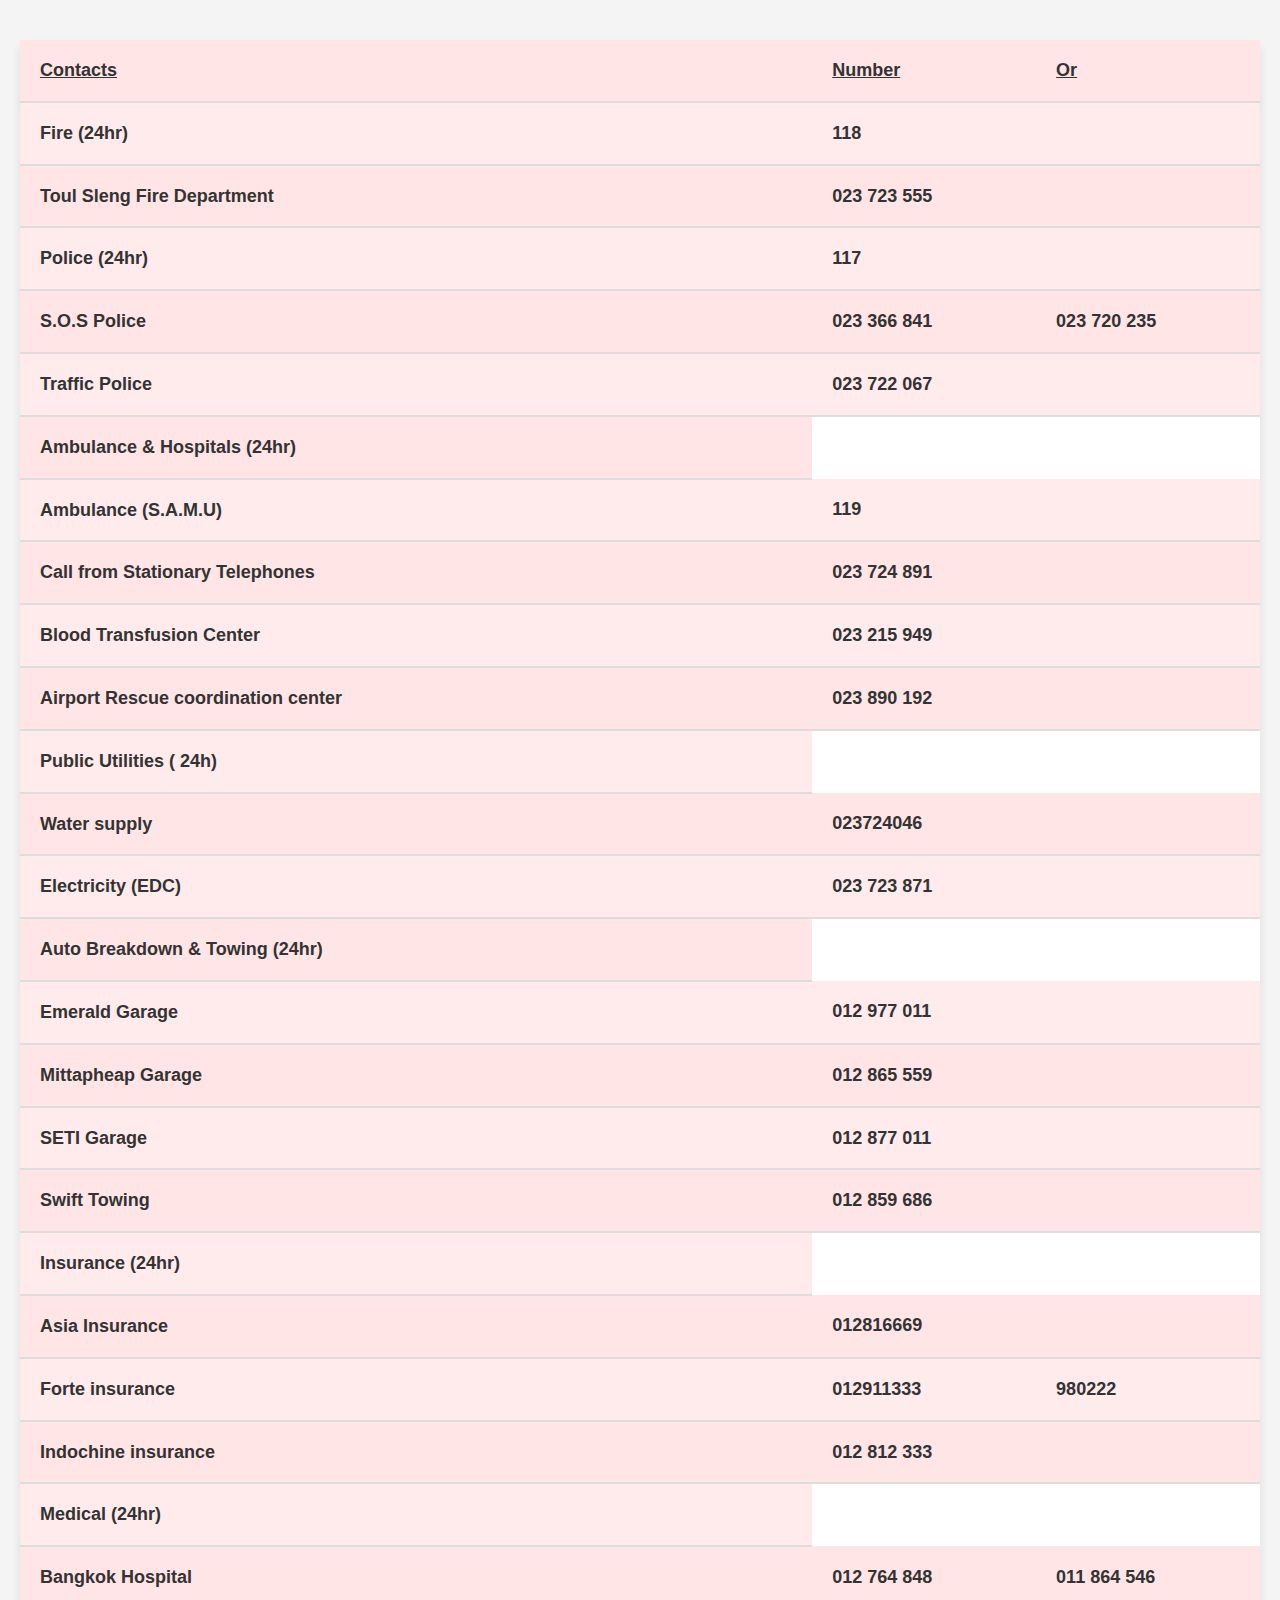
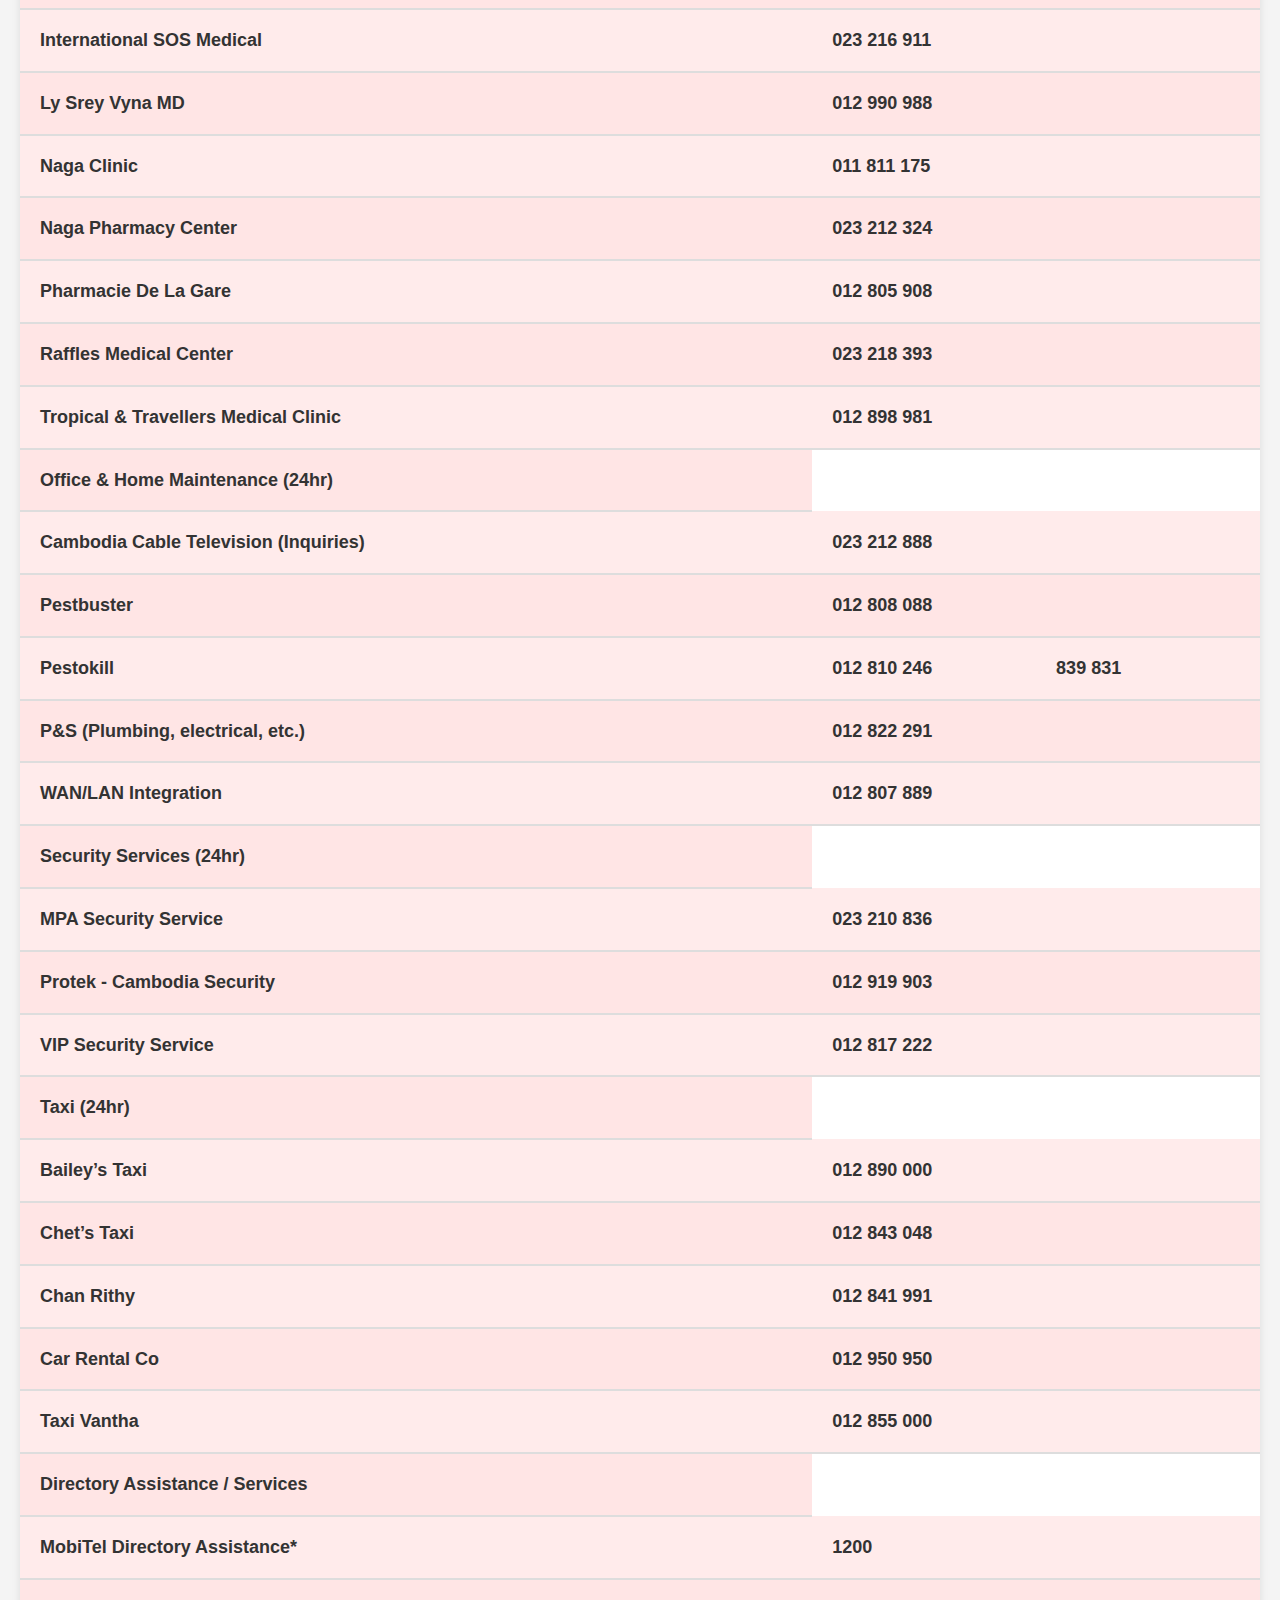
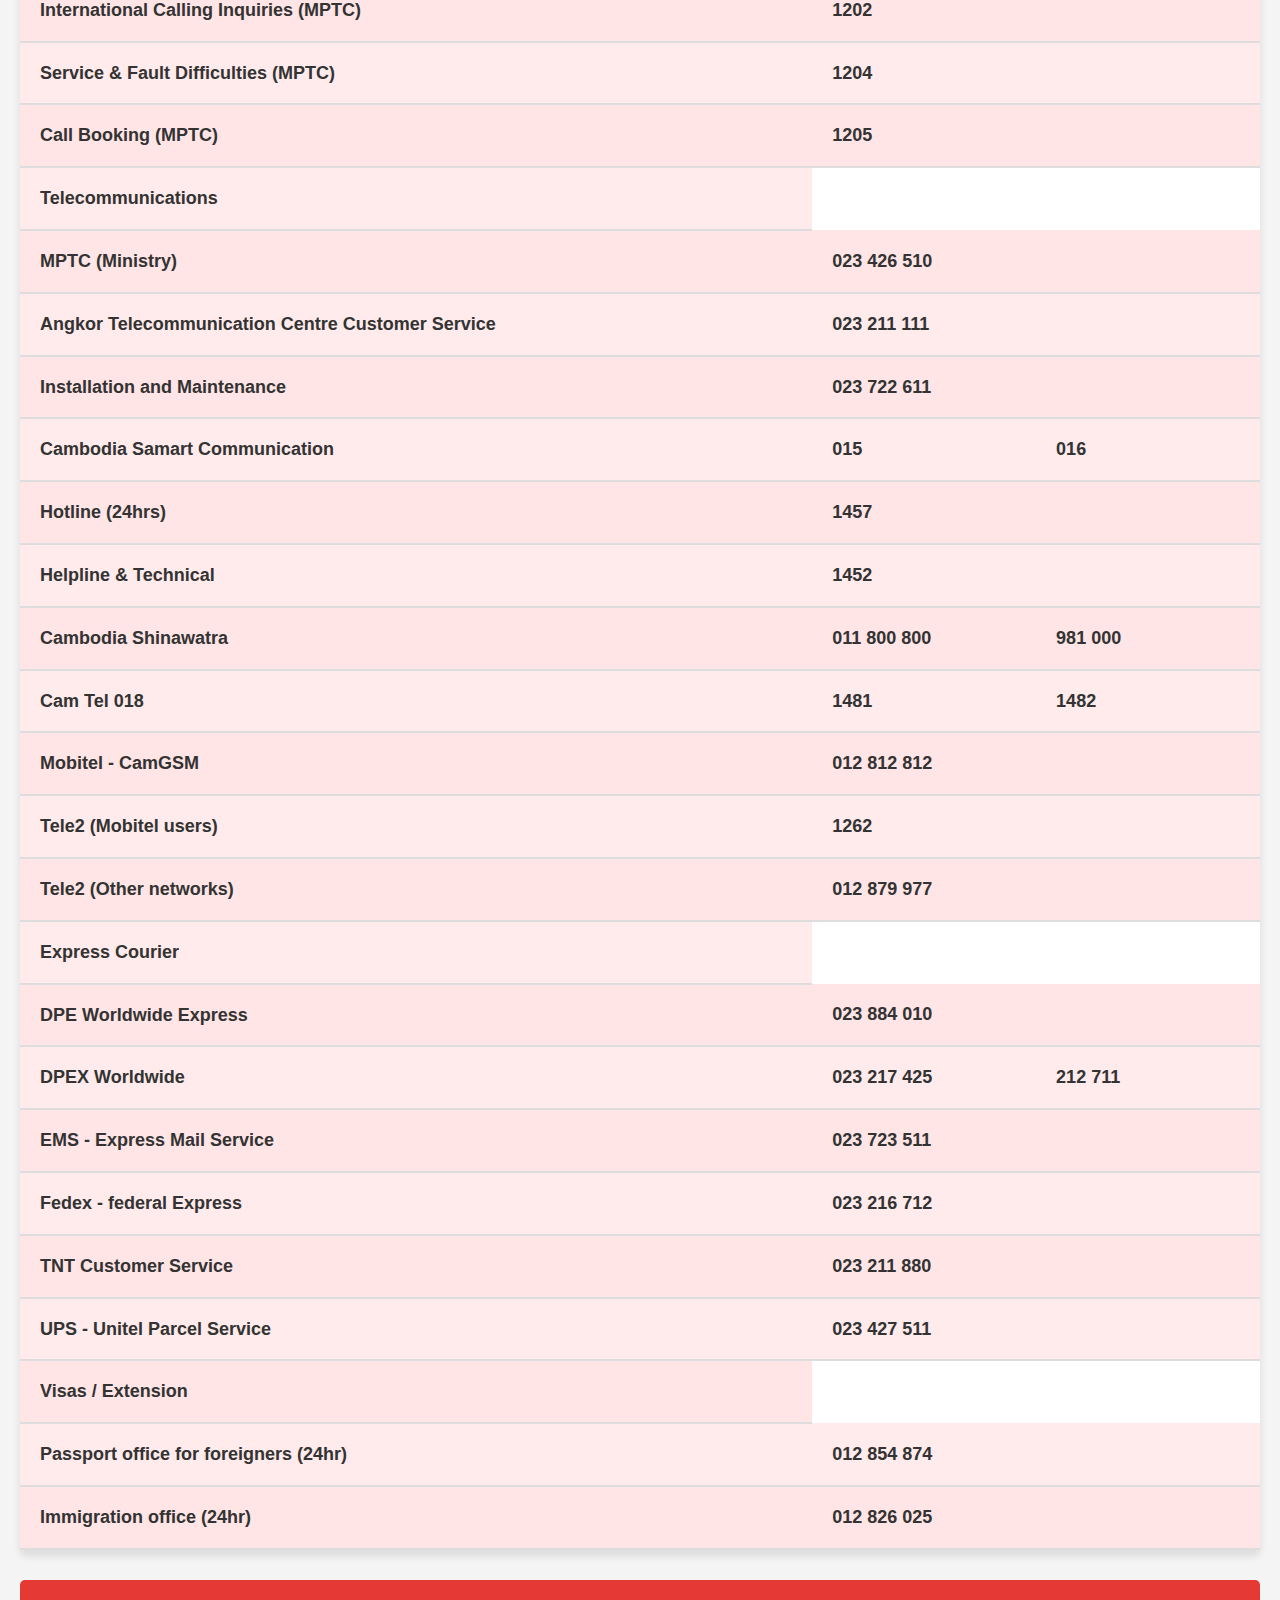
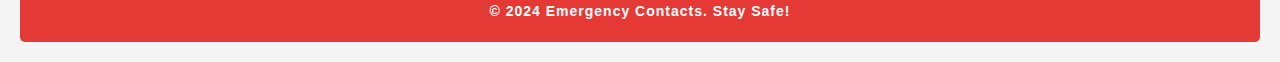
==== index.html @ 50fd974f "first commit" ====
<!DOCTYPE html>
<html lang="en">

<head>
    <meta charset="UTF-8">
    <meta name="viewport" content="width=device-width, initial-scale=1.0">
    <title>Contact Directory</title>
    <link rel="stylesheet" href="styles.css">
</head>

<body>

    <table>
        <tbody>
            <tr>
                <td>
                    <div><u><strong>Contacts</strong></u></div>
                </td>
                <td>
                    <div><u><strong>Number</strong></u></div>
                </td>
                <td>
                    <div><u><strong>Or</strong></u></div>
                </td>
            </tr>
            <tr>
                <td>
                    <div>Fire (24hr)</div>
                </td>
                <td>
                    <div>118</div>
                </td>
                <td>
                    <div> </div>
                </td>
            </tr>
            <tr>
                <td>
                    <div>Toul Sleng Fire Department</div>
                </td>
                <td>
                    <div>023 723 555</div>
                </td>
                <td>
                    <div> </div>
                </td>
            </tr>
            <tr>
                <td>
                    <div>Police (24hr)</div>
                </td>
                <td>
                    <div>117</div>
                </td>
                <td>
                    <div> </div>
                </td>
            </tr>
            <tr>
                <td>
                    <div>S.O.S Police</div>
                </td>
                <td>
                    <div>023 366 841</div>
                </td>
                <td>
                    <div>023 720 235</div>
                </td>
            </tr>
            <tr>
                <td>
                    <div>Traffic Police</div>
                </td>
                <td>
                    <div>023 722 067</div>
                </td>
                <td>
                    <div> </div>
                </td>
            </tr>
            <tr>
                <td>
                    <div><strong>Ambulance &amp; Hospitals (24hr)</strong></div>
                </td>
            </tr>
            <tr>
                <td>
                    <div>Ambulance (S.A.M.U)</div>
                </td>
                <td>
                    <div>119</div>
                </td>
                <td>
                    <div> </div>
                </td>
            </tr>
            <tr>
                <td>
                    <div>Call from Stationary Telephones</div>
                </td>
                <td>
                    <div>023 724 891</div>
                </td>
                <td>
                    <div> </div>
                </td>
            </tr>
            <tr>
                <td>
                    <div>Blood Transfusion Center</div>
                </td>
                <td>
                    <div>023 215 949</div>
                </td>
                <td>
                    <div> </div>
                </td>
            </tr>
            <tr>
                <td>
                    <div>Airport Rescue coordination center</div>
                </td>
                <td>
                    <div>023 890 192</div>
                </td>
                <td>
                    <div> </div>
                </td>
            </tr>
            <tr>
                <td>
                    <div>Public Utilities ( 24h)</div>
                </td>
            </tr>
            <tr>
                <td>
                    <div>Water supply</div>
                </td>
                <td>
                    <div>023724046</div>
                </td>
                <td>
                    <div> </div>
                </td>
            </tr>
            <tr>
                <td>
                    <div>Electricity (EDC)</div>
                </td>
                <td>
                    <div>023 723 871</div>
                </td>
                <td>
                    <div> </div>
                </td>
            </tr>
            <tr>
                <td>
                    <div><strong>Auto Breakdown &amp; Towing (24hr)</strong></div>
                </td>
            </tr>
            <tr>
                <td>
                    <div>Emerald Garage</div>
                </td>
                <td>
                    <div>012 977 011</div>
                </td>
                <td>
                    <div> </div>
                </td>
            </tr>
            <tr>
                <td>
                    <div>Mittapheap Garage</div>
                </td>
                <td>
                    <div>012 865 559</div>
                </td>
                <td>
                    <div> </div>
                </td>
            </tr>
            <tr>
                <td>
                    <div>SETI Garage</div>
                </td>
                <td>
                    <div>012 877 011</div>
                </td>
                <td>
                    <div> </div>
                </td>
            </tr>
            <tr>
                <td>
                    <div>Swift Towing</div>
                </td>
                <td>
                    <div>012 859 686</div>
                </td>
                <td>
                    <div> </div>
                </td>
            </tr>
            <tr>
                <td>
                    <div><strong>Insurance (24hr)</strong></div>
                </td>
            </tr>
            <tr>
                <td>
                    <div>Asia Insurance</div>
                </td>
                <td>
                    <div>012816669</div>
                </td>
                <td>
                    <div> </div>
                </td>
            </tr>
            <tr>
                <td>
                    <div>Forte insurance </div>
                </td>
                <td>
                    <div>012911333</div>
                </td>
                <td>
                    <div>980222</div>
                </td>
            </tr>
            <tr>
                <td>
                    <div>Indochine insurance</div>
                </td>
                <td>
                    <div>012 812 333</div>
                </td>
                <td>
                    <div> </div>
                </td>
            </tr>
            <tr>
                <td>
                    <div><strong>Medical (24hr)</strong></div>
                </td>
            </tr>
            <tr>
                <td>
                    <div>Bangkok Hospital</div>
                </td>
                <td>
                    <div>012 764 848</div>
                </td>
                <td>
                    <div>011 864 546</div>
                </td>
            </tr>
            <tr>
                <td>
                    <div>International SOS Medical</div>
                </td>
                <td>
                    <div>023 216 911</div>
                </td>
                <td>
                    <div> </div>
                </td>
            </tr>
            <tr>
                <td>
                    <div>Ly Srey Vyna MD</div>
                </td>
                <td>
                    <div>012 990 988</div>
                </td>
                <td>
                    <div> </div>
                </td>
            </tr>
            <tr>
                <td>
                    <div>Naga Clinic</div>
                </td>
                <td>
                    <div>011 811 175</div>
                </td>
                <td>
                    <div> </div>
                </td>
            </tr>
            <tr>
                <td>
                    <div>Naga Pharmacy Center</div>
                </td>
                <td>
                    <div>023 212 324</div>
                </td>
                <td>
                    <div> </div>
                </td>
            </tr>
            <tr>
                <td>
                    <div>Pharmacie De La Gare</div>
                </td>
                <td>
                    <div>012 805 908</div>
                </td>
                <td>
                    <div> </div>
                </td>
            </tr>
            <tr>
                <td>
                    <div>Raffles Medical Center</div>
                </td>
                <td>
                    <div>023 218 393</div>
                </td>
                <td>
                    <div> </div>
                </td>
            </tr>
            <tr>
                <td>
                    <div>Tropical &amp; Travellers Medical Clinic</div>
                </td>
                <td>
                    <div>012 898 981</div>
                </td>
                <td>
                    <div> </div>
                </td>
            </tr>
            <tr>
                <td>
                    <div><strong>Office &amp; Home Maintenance (24hr)</strong></div>
                </td>
            </tr>
            <tr>
                <td>
                    <div>Cambodia Cable Television (Inquiries)</div>
                </td>
                <td>
                    <div>023 212 888</div>
                </td>
                <td>
                    <div> </div>
                </td>
            </tr>
            <tr>
                <td>
                    <div>Pestbuster</div>
                </td>
                <td>
                    <div>012 808 088</div>
                </td>
                <td>
                    <div> </div>
                </td>
            </tr>
            <tr>
                <td>
                    <div>Pestokill</div>
                </td>
                <td>
                    <div>012 810 246</div>
                </td>
                <td>
                    <div>839 831</div>
                </td>
            </tr>
            <tr>
                <td>
                    <div>P&amp;S (Plumbing, electrical, etc.)</div>
                </td>
                <td>
                    <div>012 822 291</div>
                </td>
                <td>
                    <div> </div>
                </td>
            </tr>
            <tr>
                <td>
                    <div>WAN/LAN Integration</div>
                </td>
                <td>
                    <div>012 807 889</div>
                </td>
                <td>
                    <div> </div>
                </td>
            </tr>
            <tr>
                <td>
                    <div><strong>Security Services (24hr)</strong></div>
                </td>
            </tr>
            <tr>
                <td>
                    <div>MPA Security Service</div>
                </td>
                <td>
                    <div>023 210 836</div>
                </td>
                <td>
                    <div> </div>
                </td>
            </tr>
            <tr>
                <td>
                    <div>Protek - Cambodia Security</div>
                </td>
                <td>
                    <div>012 919 903</div>
                </td>
                <td>
                    <div> </div>
                </td>
            </tr>
            <tr>
                <td>
                    <div>VIP Security Service</div>
                </td>
                <td>
                    <div>012 817 222</div>
                </td>
                <td>
                    <div> </div>
                </td>
            </tr>
            <tr>
                <td>
                    <div><strong>Taxi (24hr)</strong></div>
                </td>
            </tr>
            <tr>
                <td>
                    <div>Bailey’s Taxi</div>
                </td>
                <td>
                    <div>012 890 000</div>
                </td>
                <td>
                    <div> </div>
                </td>
            </tr>
            <tr>
                <td>
                    <div>Chet’s Taxi</div>
                </td>
                <td>
                    <div>012 843 048</div>
                </td>
                <td>
                    <div> </div>
                </td>
            </tr>
            <tr>
                <td>
                    <div>Chan Rithy</div>
                </td>
                <td>
                    <div>012 841 991</div>
                </td>
                <td>
                    <div> </div>
                </td>
            </tr>
            <tr>
                <td>
                    <div>Car Rental Co</div>
                </td>
                <td>
                    <div>012 950 950</div>
                </td>
                <td>
                    <div> </div>
                </td>
            </tr>
            <tr>
                <td>
                    <div>Taxi Vantha</div>
                </td>
                <td>
                    <div>012 855 000</div>
                </td>
                <td>
                    <div> </div>
                </td>
            </tr>
            <tr>
                <td>
                    <div><strong>Directory Assistance / Services</strong></div>
                </td>
            </tr>
            <tr>
                <td>
                    <div>MobiTel Directory Assistance*</div>
                </td>
                <td>
                    <div>1200</div>
                </td>
                <td>
                    <div> </div>
                </td>
            </tr>
            <tr>
                <td>
                    <div>International Calling Inquiries (MPTC)</div>
                </td>
                <td>
                    <div>1202</div>
                </td>
                <td>
                    <div> </div>
                </td>
            </tr>
            <tr>
                <td>
                    <div>Service &amp; Fault Difficulties (MPTC)</div>
                </td>
                <td>
                    <div>1204</div>
                </td>
                <td>
                    <div> </div>
                </td>
            </tr>
            <tr>
                <td>
                    <div>Call Booking (MPTC)</div>
                </td>
                <td>
                    <div>1205</div>
                </td>
                <td>
                    <div> </div>
                </td>
            </tr>
            <tr>
                <td>
                    <div><strong>Telecommunications</strong></div>
                </td>
            </tr>
            <tr>
                <td>
                    <div>MPTC (Ministry)</div>
                </td>
                <td>
                    <div>023 426 510</div>
                </td>
                <td>
                    <div> </div>
                </td>
            </tr>
            <tr>
                <td>
                    <div>Angkor Telecommunication Centre Customer Service</div>
                </td>
                <td>
                    <div>023 211 111</div>
                </td>
                <td>
                    <div> </div>
                </td>
            </tr>
            <tr>
                <td>
                    <div>Installation and Maintenance</div>
                </td>
                <td>
                    <div>023 722 611</div>
                </td>
                <td>
                    <div> </div>
                </td>
            </tr>
            <tr>
                <td>
                    <div>Cambodia Samart Communication</div>
                </td>
                <td>
                    <div>015</div>
                </td>
                <td>
                    <div>016</div>
                </td>
            </tr>
            <tr>
                <td>
                    <div>Hotline (24hrs)</div>
                </td>
                <td>
                    <div>1457</div>
                </td>
                <td>
                    <div> </div>
                </td>
            </tr>
            <tr>
                <td>
                    <div>Helpline &amp; Technical</div>
                </td>
                <td>
                    <div>1452</div>
                </td>
                <td>
                    <div> </div>
                </td>
            </tr>
            <tr>
                <td>
                    <div>Cambodia Shinawatra</div>
                </td>
                <td>
                    <div>011 800 800</div>
                </td>
                <td>
                    <div>981 000</div>
                </td>
            </tr>
            <tr>
                <td>
                    <div>Cam Tel 018</div>
                </td>
                <td>
                    <div>1481</div>
                </td>
                <td>
                    <div>1482</div>
                </td>
            </tr>
            <tr>
                <td>
                    <div>Mobitel - CamGSM</div>
                </td>
                <td>
                    <div>012 812 812</div>
                </td>
                <td>
                    <div> </div>
                </td>
            </tr>
            <tr>
                <td>
                    <div>Tele2 (Mobitel users)</div>
                </td>
                <td>
                    <div>1262</div>
                </td>
                <td>
                    <div> </div>
                </td>
            </tr>
            <tr>
                <td>
                    <div>Tele2 (Other networks)</div>
                </td>
                <td>
                    <div>012 879 977</div>
                </td>
                <td>
                    <div> </div>
                </td>
            </tr>
            <tr>
                <td>
                    <div><strong>Express Courier</strong></div>
                </td>
            </tr>
            <tr>
                <td>
                    <div>DPE Worldwide Express</div>
                </td>
                <td>
                    <div>023 884 010</div>
                </td>
                <td>
                    <div> </div>
                </td>
            </tr>
            <tr>
                <td>
                    <div>DPEX Worldwide</div>
                </td>
                <td>
                    <div>023 217 425</div>
                </td>
                <td>
                    <div>212 711</div>
                </td>
            </tr>
            <tr>
                <td>
                    <div>EMS - Express Mail Service</div>
                </td>
                <td>
                    <div>023 723 511</div>
                </td>
                <td>
                    <div> </div>
                </td>
            </tr>
            <tr>
                <td>
                    <div>Fedex - federal Express</div>
                </td>
                <td>
                    <div>023 216 712</div>
                </td>
                <td>
                    <div> </div>
                </td>
            </tr>
            <tr>
                <td>
                    <div>TNT Customer Service</div>
                </td>
                <td>
                    <div>023 211 880</div>
                </td>
                <td>
                    <div> </div>
                </td>
            </tr>
            <tr>
                <td>
                    <div>UPS - Unitel Parcel Service</div>
                </td>
                <td>
                    <div>023 427 511</div>
                </td>
                <td>
                    <div> </div>
                </td>
            </tr>
            <tr>
                <td>
                    <div><strong>Visas / Extension</strong></div>
                </td>
            </tr>
            <tr>
                <td>
                    <div>Passport office for foreigners (24hr)</div>
                </td>
                <td>
                    <div>012 854 874</div>
                </td>
                <td>
                    <div> </div>
                </td>
            </tr>
            <tr>
                <td>
                    <div>Immigration office (24hr)</div>
                </td>
                <td>
                    <div>012 826 025</div>
                </td>
                <td>
                    <div><strong> </strong></div>
                </td>
            </tr>
        </tbody>
    </table>
    <footer class="footer">
        &copy; 2024 Emergency Contacts. Stay Safe!
    </footer>
</body>

</html>
---- styles.css ----
/* General reset */
* {
    margin: 0;
    padding: 0;
    box-sizing: border-box;
}

/* Body Styling */
body {
    font-family: 'Arial', sans-serif;
    background-color: #f4f4f4; /* Light gray background for better contrast */
    color: #333;
    padding: 20px;
    line-height: 1.6;
}

/* Main heading */
h1, h2 {
    text-align: center;
    font-size: 38px;
    font-weight: 700;
    color: #e53935; /* Emergency Red */
    text-transform: uppercase;
    letter-spacing: 3px;
    margin-bottom: 30px;
}

/* Table Styling */
table {
    width: 100%;
    border-collapse: collapse;
    margin: 20px 0;
    background-color: #fff;
    box-shadow: 0 6px 8px rgba(0, 0, 0, 0.1); /* Stronger shadow for separation */
}

/* Table Header Styling */
th {
    background-color: #e53935; /* Urgent red */
    color: #fff;
    padding: 20px 25px;
    font-size: 20px;
    font-weight: bold;
    text-transform: uppercase;
    text-align: left;
    letter-spacing: 2px;
}

/* Table Rows */
tr:nth-child(even) {
    background-color: #ffebeb; /* Light red for alternate rows */
}

tr:nth-child(odd) {
    background-color: #ffe5e5; /* Slightly darker red for odd rows */
}

/* Table Cells */
th, td {
    padding: 16px 20px;
    text-align: left;
    font-size: 18px;
    border-bottom: 2px solid #ddd;
}

/* Emergency Numbers Styling */
td div {
    font-size: 18px;
    font-weight: bold;
    color: #333;
}

/* Highlighting Emergency Numbers in Red */
td div span {
    color: #e53935; /* Highlighting critical numbers */
    font-size: 20px;
    font-weight: bold;
}

/* Hyperlinks */
a {
    color: #e53935; /* Red for links to emphasize urgency */
    text-decoration: none;
    font-weight: bold;
    transition: color 0.3s ease;
}

a:hover {
    color: #d32f2f; /* Darker red when hovered */
    text-decoration: underline;
}

/* Emergency Button (Call-to-action) */
button {
    display: inline-block;
    background-color: #e53935; /* Red for urgency */
    color: #fff;
    font-size: 20px;
    padding: 12px 25px;
    border: none;
    border-radius: 5px;
    cursor: pointer;
    font-weight: bold;
    text-transform: uppercase;
    margin-top: 20px;
    transition: all 0.3s ease;
}

button:hover {
    background-color: #d32f2f; /* Darker red when hovered */
}

/* Footer Styling */
footer {
    text-align: center;
    background-color: #e53935;
    color: white;
    font-size: 14px;
    font-weight: bold;
    padding: 20px 0;
    letter-spacing: 1px;
    margin-top: 30px;
    border-radius: 8px;
    width: 100%;
}

/* Footer Text */
footer p {
    margin: 0;
    font-size: 16px;
}

/* Responsive Design for Tablets */
@media (max-width: 768px) {
    body {
        padding: 10px;
    }

    h1, h2 {
        font-size: 28px;
    }

    table {
        font-size: 16px;
    }

    th, td {
        padding: 12px 18px;
    }

    button {
        font-size: 18px;
        padding: 10px 20px;
    }

    footer {
        font-size: 12px;
        padding: 18px 0;
    }
}

/* Responsive Design for Mobile Devices */
@media (max-width: 480px) {
    h1, h2 {
        font-size: 24px;
    }

    table {
        font-size: 14px;
    }

    th, td {
        padding: 8px 12px;
    }

    button {
        font-size: 16px;
        padding: 8px 15px;
    }

    footer {
        font-size: 10px;
        padding: 15px 0;
    }
}

/* Accessibility Features for Visually Impaired */
h1, h2 {
    font-size: 40px;
    line-height: 1.4;
}

table, footer {
    border-radius: 5px;
}

/* Increased contrast for better readability */
th, td, footer {
    color: #ffffff;
}
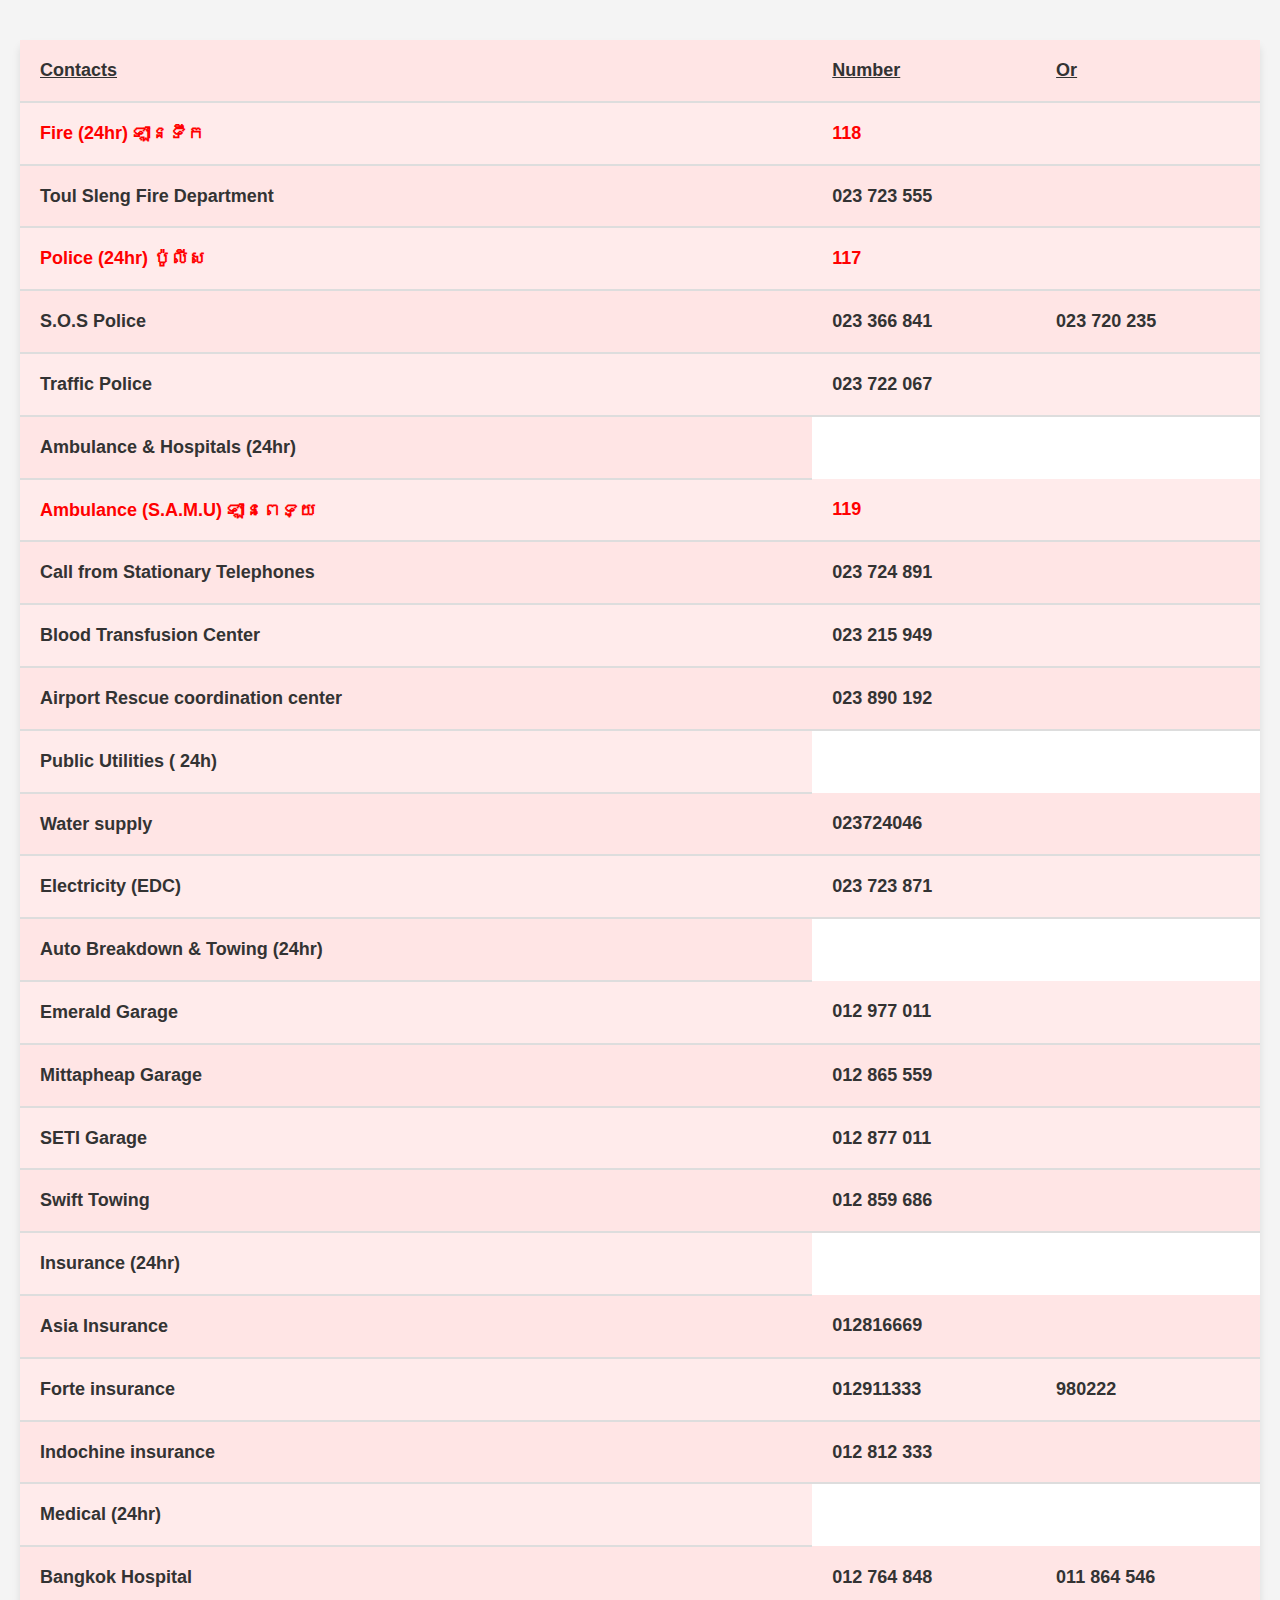
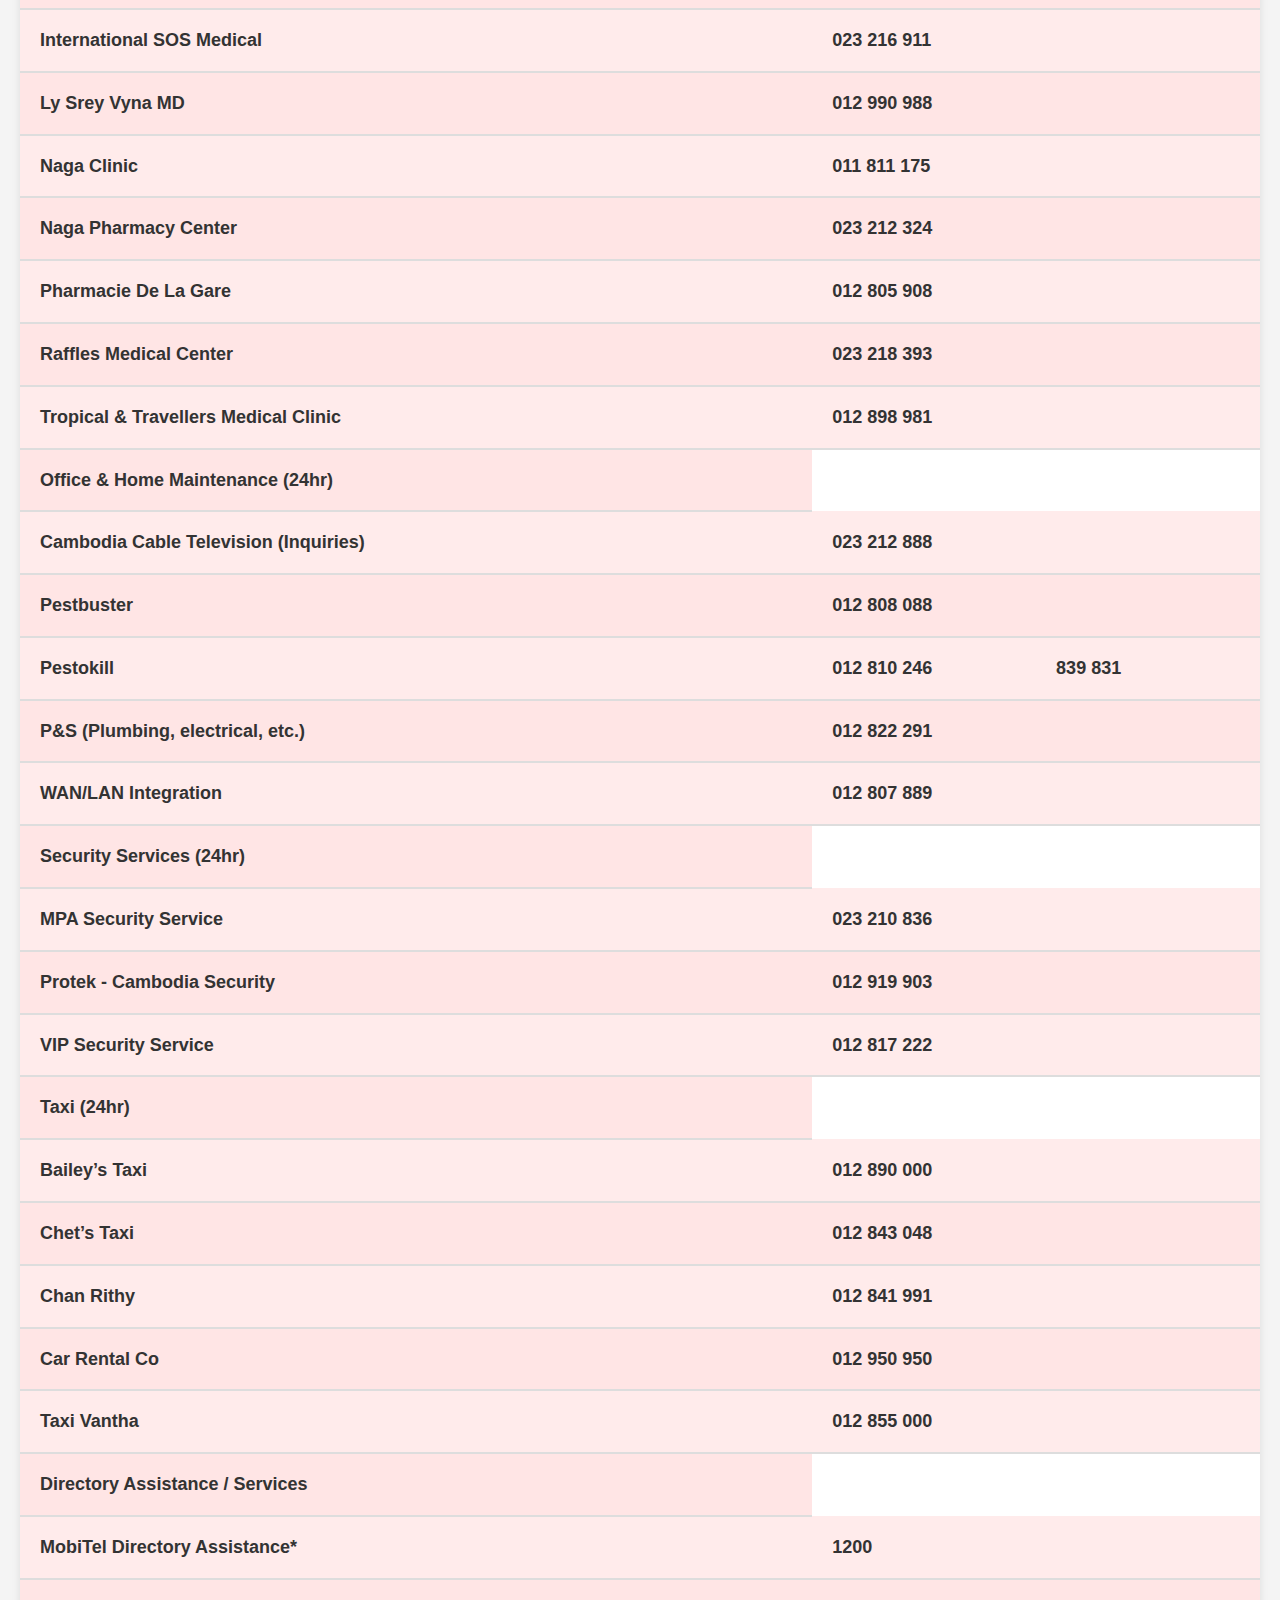
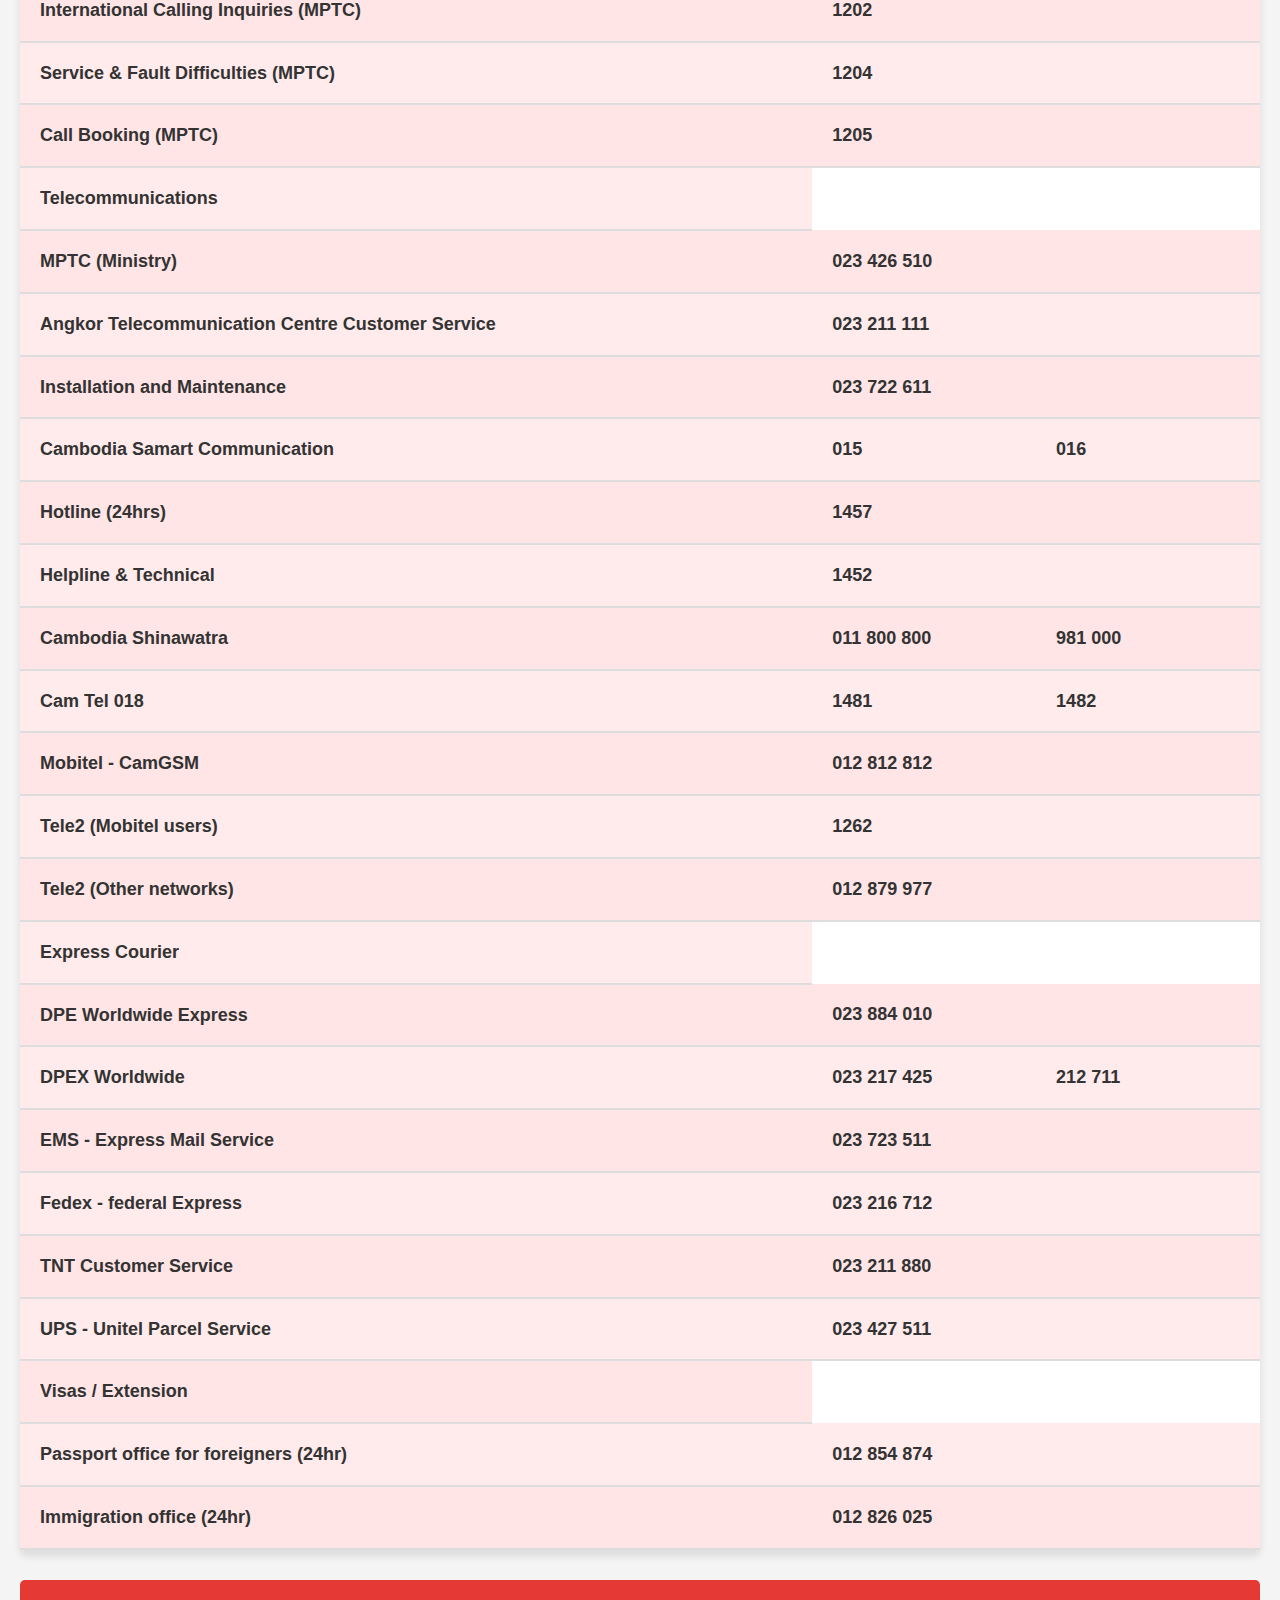
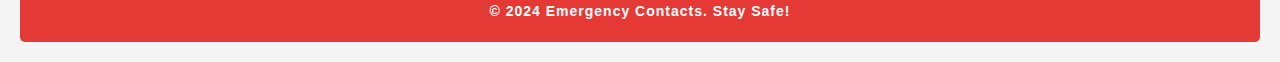
==== commit 97daf5b5: "update" ====
--- a/index.html
+++ b/index.html
@@ -25,10 +25,10 @@
             </tr>
             <tr>
                 <td>
-                    <div>Fire (24hr)</div>
-                </td>
-                <td>
-                    <div>118</div>
+                    <div style="color: red;">Fire (24hr) ឡានទឹក</div>
+                </td>
+                <td>
+                    <div style="color: red;">118</div>
                 </td>
                 <td>
                     <div> </div>
@@ -47,10 +47,10 @@
             </tr>
             <tr>
                 <td>
-                    <div>Police (24hr)</div>
-                </td>
-                <td>
-                    <div>117</div>
+                    <div style="color: red;">Police (24hr) ប៉ូលីស</div>
+                </td>
+                <td>
+                    <div style="color: red;">117</div>
                 </td>
                 <td>
                     <div> </div>
@@ -85,10 +85,10 @@
             </tr>
             <tr>
                 <td>
-                    <div>Ambulance (S.A.M.U)</div>
-                </td>
-                <td>
-                    <div>119</div>
+                    <div style="color: red;">Ambulance (S.A.M.U) ឡានពេទ្យ</div>
+                </td>
+                <td>
+                    <div style="color: red;">119</div>
                 </td>
                 <td>
                     <div> </div>
